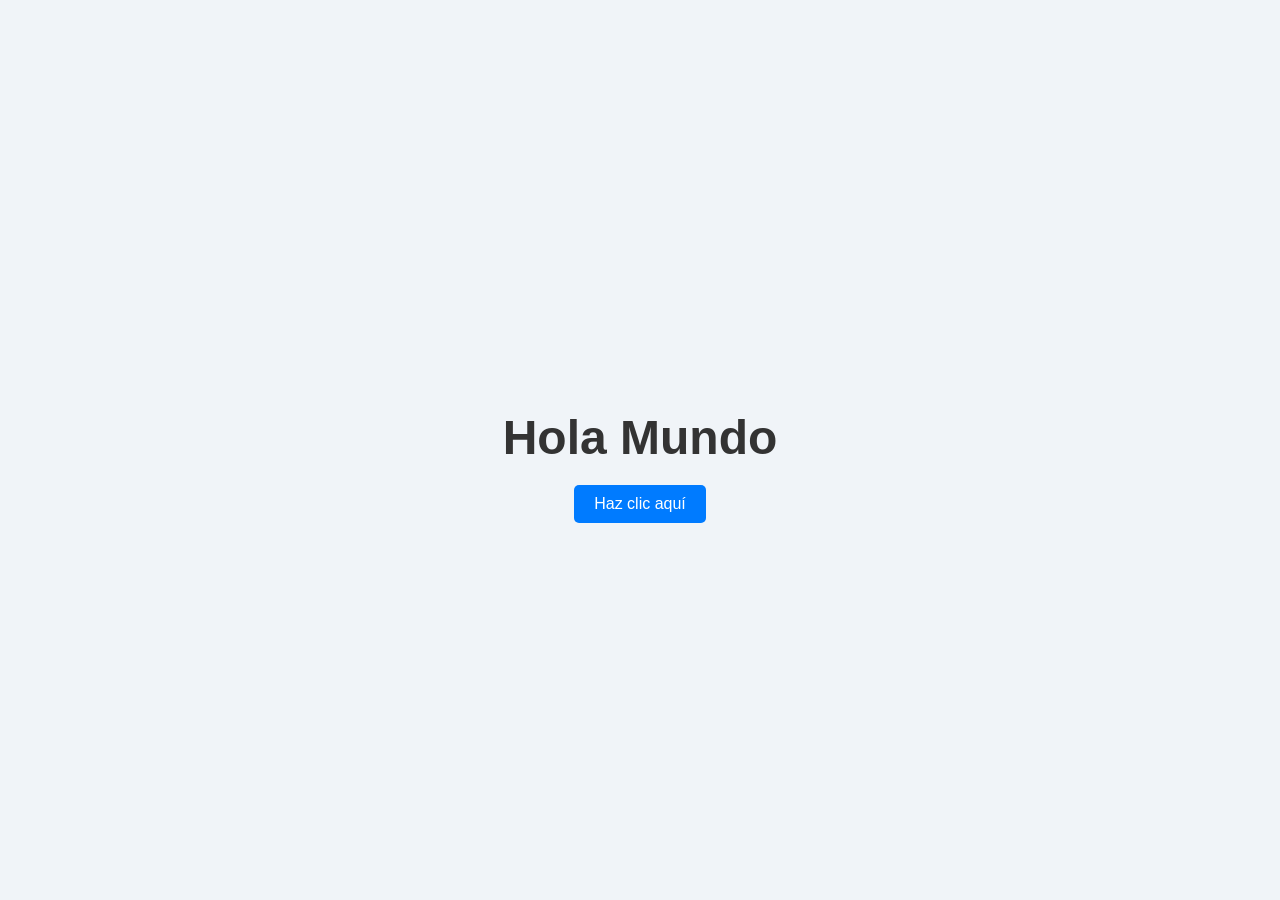
==== index.html @ 72c8adad "segundo commit" ====
<!DOCTYPE html>
<html lang="es">
<head>
  <meta charset="UTF-8">
  <meta name="viewport" content="width=device-width, initial-scale=1.0">
  <title>Hola Mundo</title>
  <link rel="stylesheet" href="styles.css">
</head>
<body>

  <h1 id="titulo">Hola Mundo</h1>
  <button id="btnCambiar">Haz clic aquí</button>

  <script src="script.js"></script>
</body>
</html>
---- styles.css ----
body {
  font-family: Arial, sans-serif;
  display: flex;
  flex-direction: column;
  justify-content: center;
  align-items: center;
  height: 100vh;
  margin: 0;
  background-color: #f0f4f8;
  color: #333;
}

h1 {
  font-size: 3rem;
  margin-bottom: 20px;
}

button {
  padding: 10px 20px;
  font-size: 1rem;
  color: #fff;
  background-color: #007bff;
  border: none;
  border-radius: 5px;
  cursor: pointer;
  transition: background-color 0.2s ease;
}

button:hover {
  background-color: #0056b3;
}
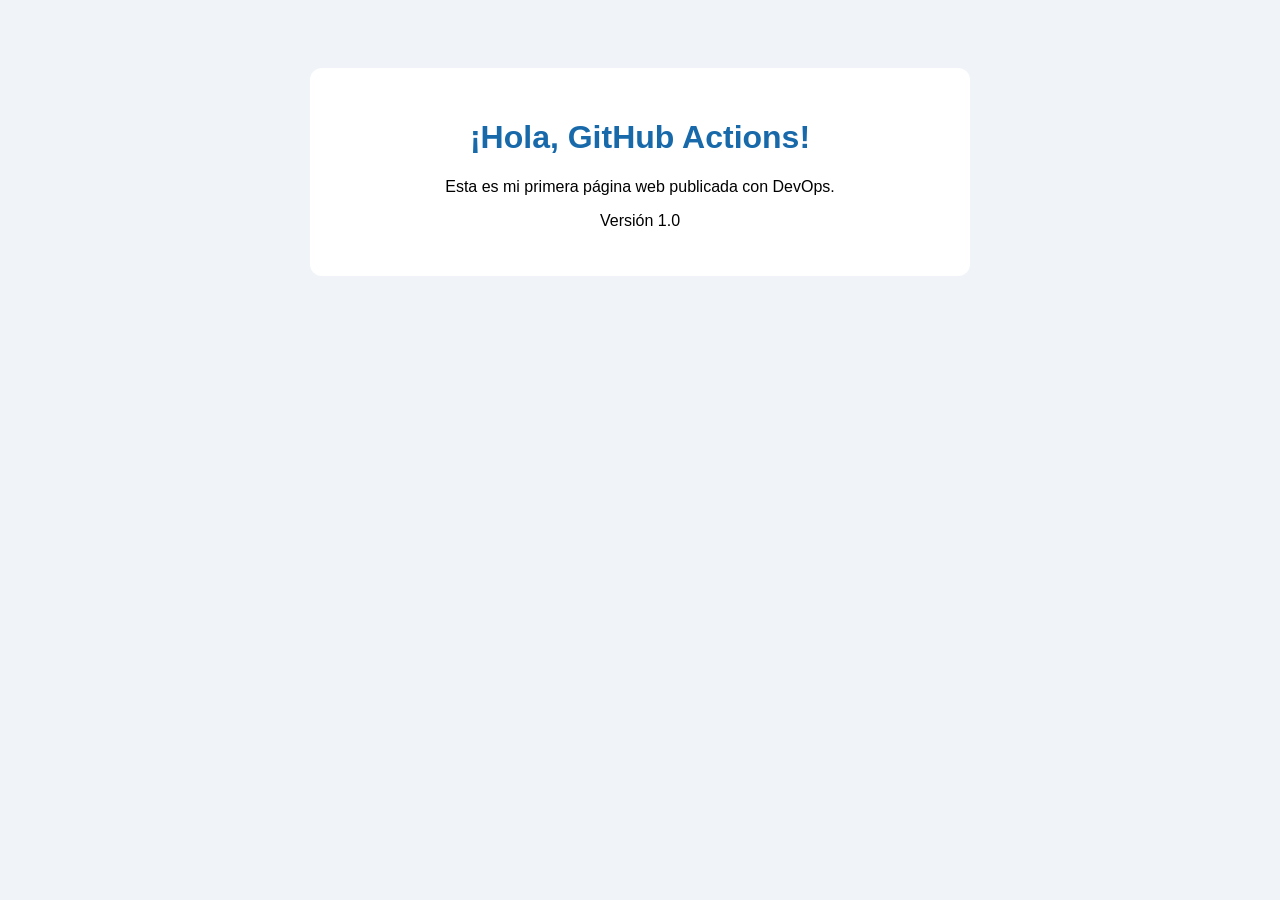
==== commit ab22ea97: "Configurar workflows de GitHub Actions y actualizar index.html" ====
--- a/index.html
+++ b/index.html
@@ -1,16 +1,31 @@
 <!DOCTYPE html>
 <html lang="es">
 <head>
-  <meta charset="UTF-8">
-  <meta name="viewport" content="width=device-width, initial-scale=1.0">
-  <title>Hola Mundo</title>
-  <link rel="stylesheet" href="styles.css">
+<meta charset="UTF-8">
+<meta name="viewport" content="width=device-width, initial-scale=1.0">
+<title>Mi primer Push</title>
+<style>
+body {
+font-family: Arial, sans-serif;
+text-align: center;
+background: #f0f4f8;
+padding: 60px 20px;
+}
+h1 { color: #1769aa; }
+.tarjeta {
+background: white;
+padding: 30px;
+border-radius: 12px;
+max-width: 600px;
+margin: auto;
+}
+</style>
 </head>
 <body>
-
-  <h1 id="titulo">Hola Mundo</h1>
-  <button id="btnCambiar">Haz clic aquí</button>
-
-  <script src="script.js"></script>
+<div class="tarjeta">
+<h1>¡Hola, GitHub Actions!</h1>
+<p>Esta es mi primera página web publicada con DevOps.</p>
+<p>Versión 1.0</p>
+</div>
 </body>
-</html>+</html>
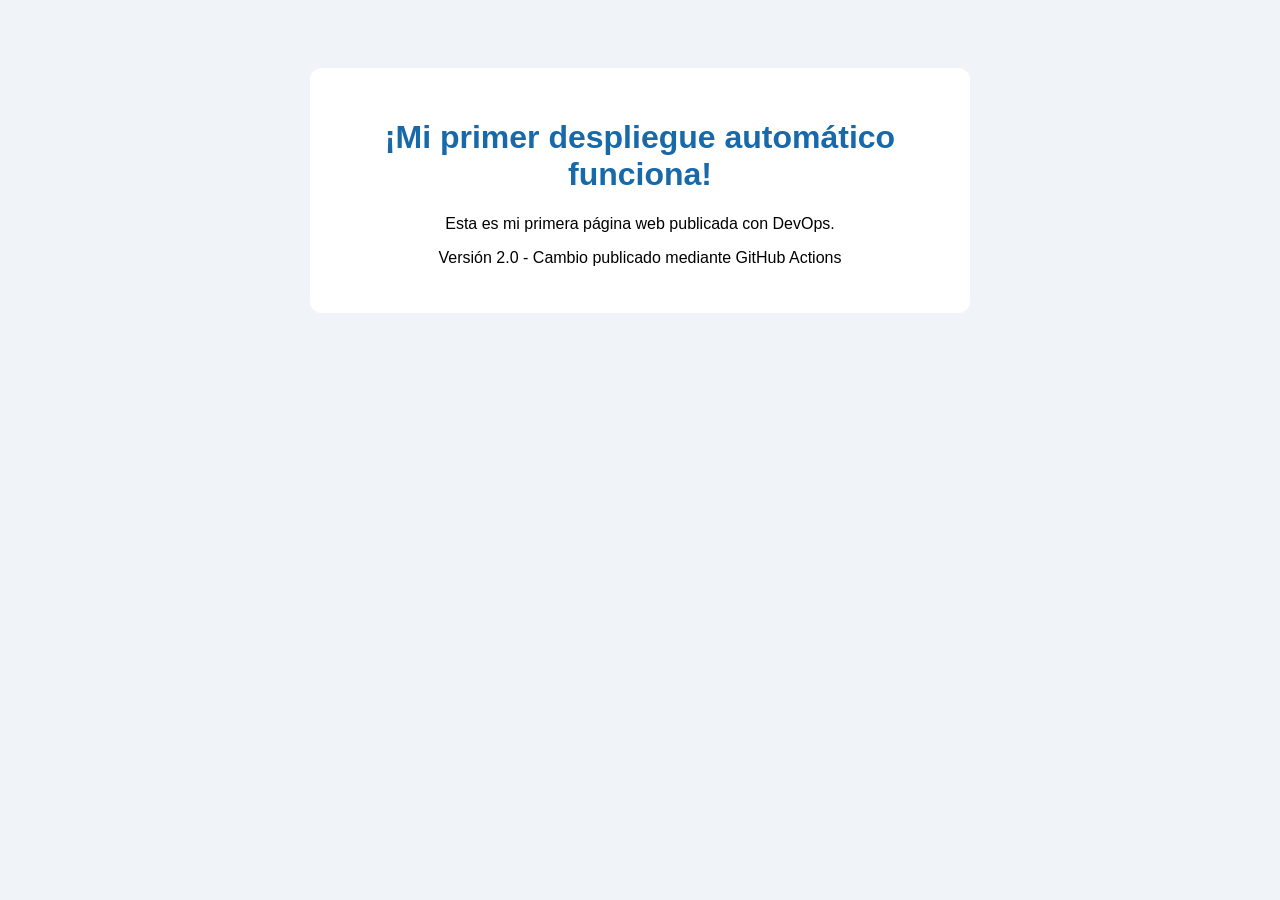
==== commit df42bf3f: "Actualizar mensaje y version del sitio" ====
--- a/index.html
+++ b/index.html
@@ -23,9 +23,9 @@
 </head>
 <body>
 <div class="tarjeta">
-<h1>¡Hola, GitHub Actions!</h1>
+<h1>¡Mi primer despliegue automático funciona!</h1>
 <p>Esta es mi primera página web publicada con DevOps.</p>
-<p>Versión 1.0</p>
+<p>Versión 2.0 - Cambio publicado mediante GitHub Actions</p>
 </div>
 </body>
 </html>
